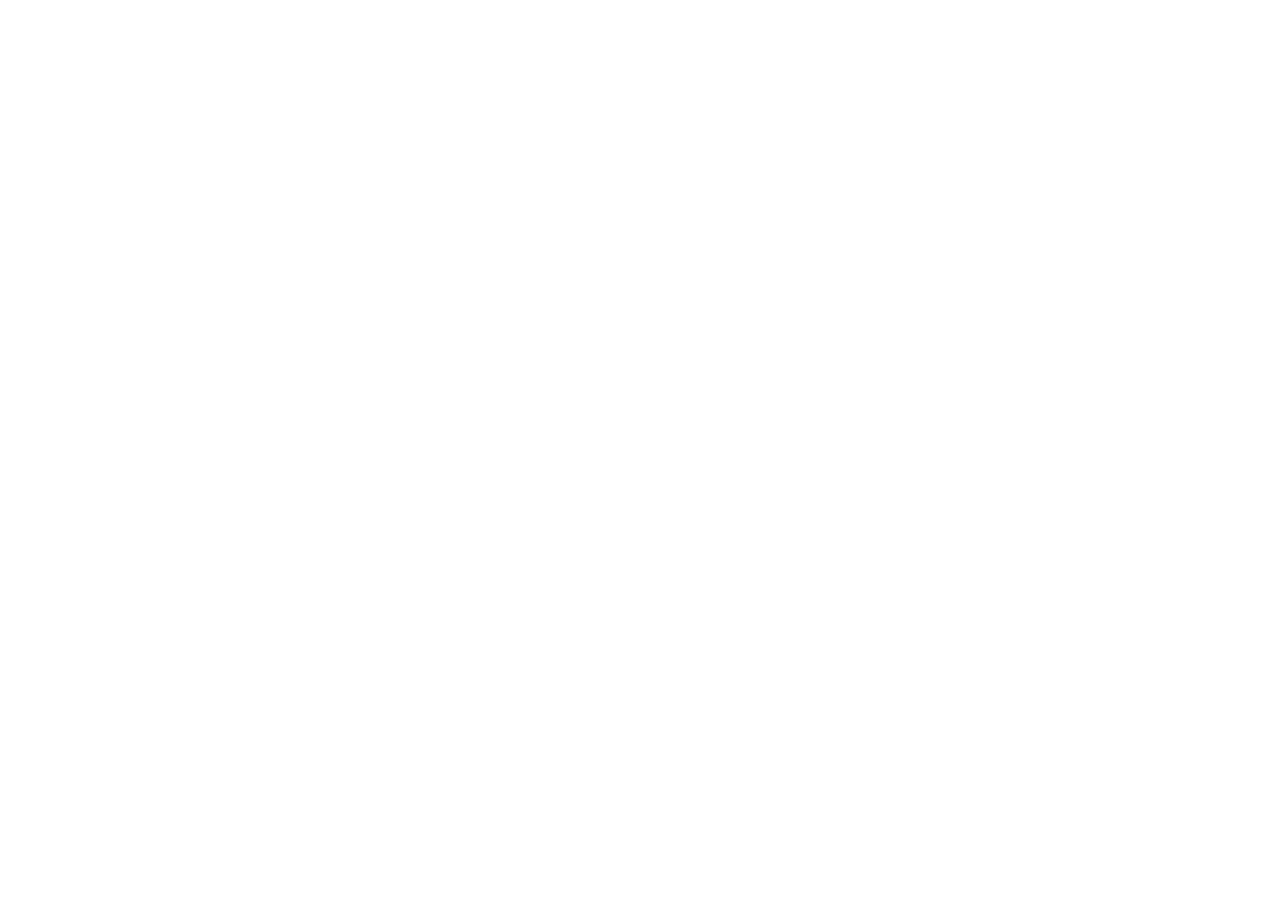
==== day-6/index.html @ bcb626b5 "updated" ====
<!DOCTYPE html>
<html lang="en">
<head>
    <meta charset="UTF-8">
    <meta name="viewport" content="width=device-width, initial-scale=1.0">
    <title>Document</title>
</head>
<body>
    
    <script src="index.js"></script>
</body>
</html>
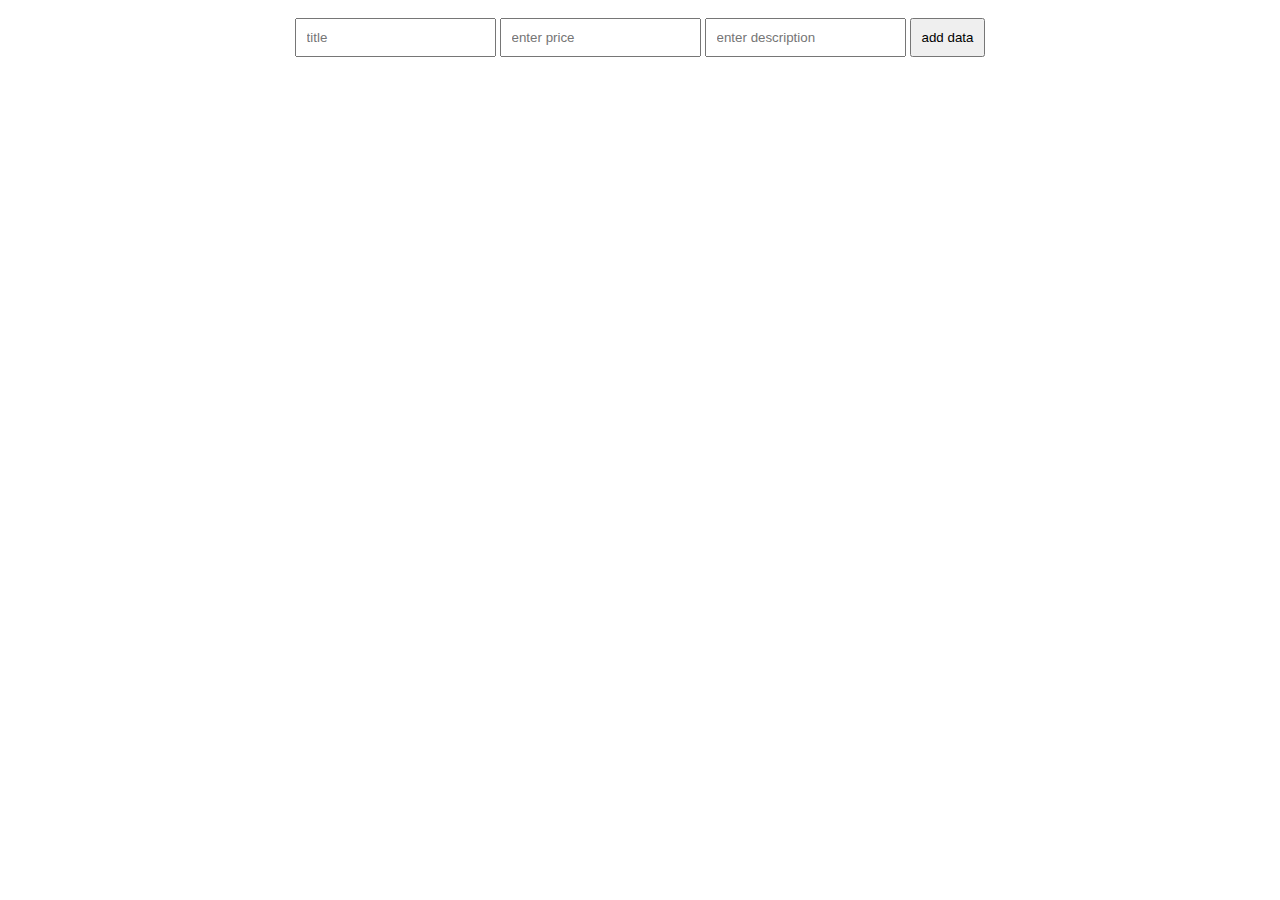
==== commit 4ab5eacc: "add" ====
--- a/day-6/index.html
+++ b/day-6/index.html
@@ -1,12 +1,38 @@
 <!DOCTYPE html>
 <html lang="en">
+
 <head>
     <meta charset="UTF-8">
     <meta name="viewport" content="width=device-width, initial-scale=1.0">
     <title>Document</title>
+    <style>
+        .container>div {
+            border: 1px solid #ccc;
+            padding: 10px;
+            margin: 4px;
+            font-size: large;
+        }
+
+        .input {
+            padding: 10px;
+            text-align: center;
+        }
+
+        .input>* {
+            padding: 10px;
+        }
+    </style>
 </head>
+
 <body>
-    
-    <script src="index.js"></script>
+    <div class="input">
+        <input type="text" id="title" placeholder="title">
+        <input type="text" id="price" placeholder="enter price">
+        <input type="text" id="description" placeholder="enter description">
+        <button id="btn">add data</button>
+    </div>
+    <div class="container" id="container"></div>
+    <script src="./index.js"></script>
 </body>
+
 </html>